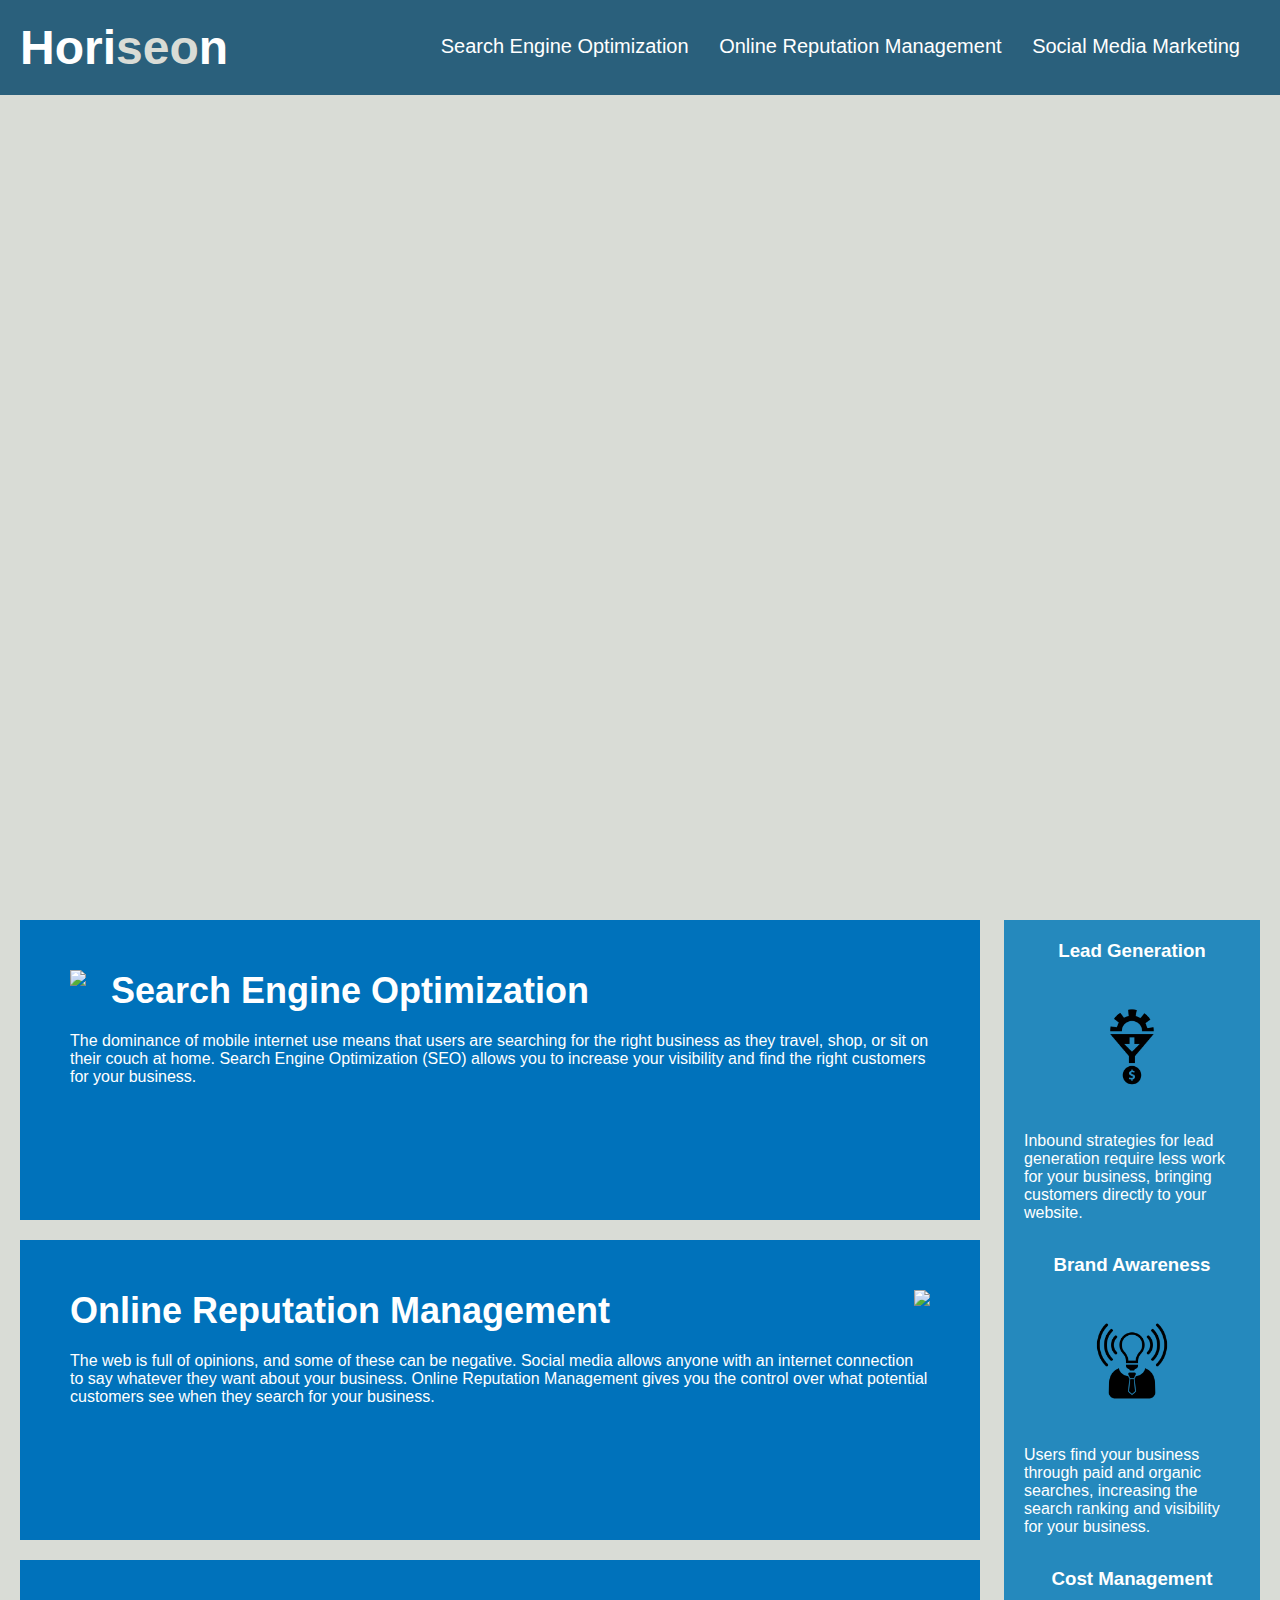
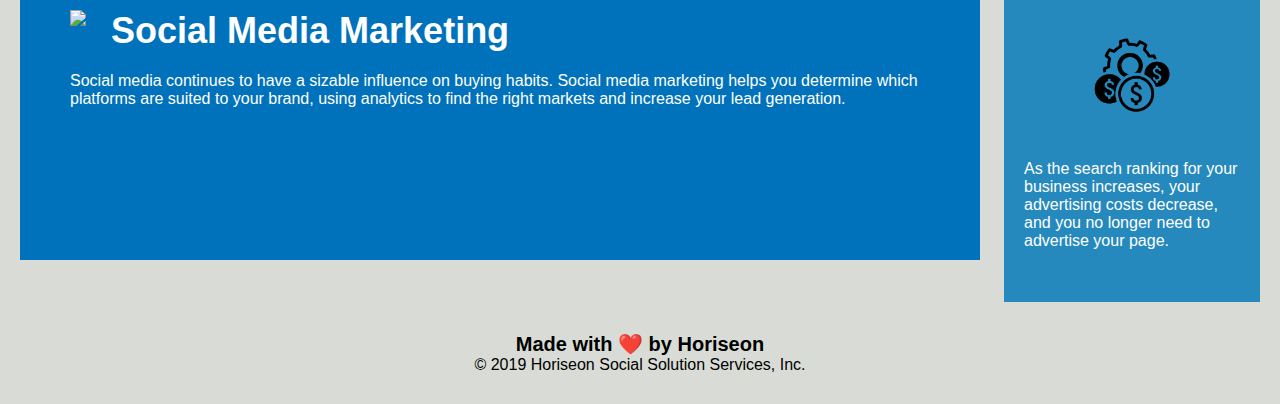
==== Develop/index.html @ 5fba5598 "This is the initial development that is unsolved" ====
<!DOCTYPE html>
<html lang="en-us">

<head>
    <meta charset="UTF-8" />
    <link rel="stylesheet" href="./assets/css/style.css">
    <title>website</title>
</head>

<body>
    <div class="header">
        <h1>Hori<span class="seo">seo</span>n</h1>
        <div>
            <ul>
                <li>
                    <a href="#search-engine-optimization">Search Engine Optimization</a>
                </li>
                <li>
                    <a href="#online-reputation-management">Online Reputation Management</a>
                </li>
                <li>
                    <a href="#social-media-marketing">Social Media Marketing</a>
                </li>
            </ul>
        </div>
    </div>
    <div class="hero"></div>
    <div class="content">
        <div class="search-engine-optimization">
            <img src="./assets/images/search-engine-optimization.jpg" class="float-left" />
            <h2>Search Engine Optimization</h2>
            <p>
                The dominance of mobile internet use means that users are searching for the right business as they travel, shop, or sit on their couch at home. Search Engine Optimization (SEO) allows you to increase your visibility and find the right customers for your business.
            </p>
        </div>
        <div id="online-reputation-management" class="online-reputation-management">
            <img src="./assets/images/online-reputation-management.jpg" class="float-right" />
            <h2>Online Reputation Management</h2>
            <p>
                The web is full of opinions, and some of these can be negative. Social media allows anyone with an internet connection to say whatever they want about your business. Online Reputation Management gives you the control over what potential customers see when they search for your business.
            </p>
        </div>
        <div id="social-media-marketing" class="social-media-marketing">
            <img src="./assets/images/social-media-marketing.jpg" class="float-left" />
            <h2>Social Media Marketing</h2>
            <p>
                Social media continues to have a sizable influence on buying habits. Social media marketing helps you determine which platforms are suited to your brand, using analytics to find the right markets and increase your lead generation.
            </p>
        </div>
    </div>
    <div class="benefits">
        <div class="benefit-lead">
            <h3>Lead Generation</h3>
            <img src="./assets/images/lead-generation.png" />
            <p>
                Inbound strategies for lead generation require less work for your business, bringing customers directly to your website.
            </p>
        </div>
        <div class="benefit-brand">
            <h3>Brand Awareness</h3>
            <img src="./assets/images/brand-awareness.png" />
            <p>
                Users find your business through paid and organic searches, increasing the search ranking and visibility for your business.
            </p>
        </div>
        <div class="benefit-cost">
            <h3>Cost Management</h3>
            <img src="./assets/images/cost-management.png"></img>
            <p>
                As the search ranking for your business increases, your advertising costs decrease, and you no longer need to advertise your page.
            </p>
        </div>
    </div>
    <div class="footer">
        <h2>Made with ❤️️ by Horiseon</h2>
        <p>
            &copy; 2019 Horiseon Social Solution Services, Inc.
        </p>
    </div>
</body>

</html>
---- Develop/assets/css/style.css ----
* {
    box-sizing: border-box;
    padding: 0;
    margin: 0;
}

body {
    background-color: #d9dcd6;
}

.header {
    padding: 20px;
    font-family: 'Trebuchet MS', 'Lucida Sans Unicode', 'Lucida Grande', 'Lucida Sans', Arial, sans-serif;
    background-color: #2a607c;
    color: #ffffff;
}

.header h1 {
    display: inline-block;
    font-size: 48px;
}

.header h1 .seo {
    color: #d9dcd6;
}

.header div {
    padding-top: 15px;
    margin-right: 20px;
    float: right;
    font-family: 'Gill Sans', 'Gill Sans MT', Calibri, 'Trebuchet MS', sans-serif;
    font-size: 20px;
}

.header div ul {
    list-style-type: none;
}

.header div ul li {
    display: inline-block;
    margin-left: 25px;
}

a {
    color: #ffffff;
    text-decoration: none;
}

p {
    font-size: 16px;
}

.hero {
    height: 800px;
    width: 100%;
    margin-bottom: 25px;
    background-image: url("../images/digital-marketing-meeting.jpg");
    background-size: cover;
    background-position: center;
}

.float-left {
    float: left;
    margin-right: 25px;
}

.float-right {
    float: right;
    margin-left: 25px;
}

.content {
    width: 75%;
    display: inline-block;
    margin-left: 20px;
}

.benefits {
    margin-right: 20px;
    padding: 20px;
    clear: both;
    float: right;
    width: 20%;
    height: 100%;
    font-family: 'Gill Sans', 'Gill Sans MT', Calibri, 'Trebuchet MS', sans-serif;
    background-color: #2589bd;
}

.benefit-lead {
    margin-bottom: 32px;
    color: #ffffff;
}

.benefit-brand {
    margin-bottom: 32px;
    color: #ffffff;
}

.benefit-cost {
    margin-bottom: 32px;
    color: #ffffff;
}

.benefit-lead h3 {
    margin-bottom: 10px;
    text-align: center;
}

.benefit-brand h3 {
    margin-bottom: 10px;
    text-align: center;
}

.benefit-cost h3 {
    margin-bottom: 10px;
    text-align: center;
}

.benefit-lead img {
    display: block;
    margin: 10px auto;
    max-width: 150px;
}

.benefit-brand img {
    display: block;
    margin: 10px auto;
    max-width: 150px;
}

.benefit-cost img {
    display: block;
    margin: 10px auto;
    max-width: 150px;
}

.search-engine-optimization {
    margin-bottom: 20px;
    padding: 50px;
    height: 300px;
    font-family: 'Gill Sans', 'Gill Sans MT', Calibri, 'Trebuchet MS', sans-serif;
    background-color: #0072bb;
    color: #ffffff;
}

.online-reputation-management {
    margin-bottom: 20px;
    padding: 50px;
    height: 300px;
    font-family: 'Gill Sans', 'Gill Sans MT', Calibri, 'Trebuchet MS', sans-serif;
    background-color: #0072bb;
    color: #ffffff;
}

.social-media-marketing {
    margin-bottom: 20px;
    padding: 50px;
    height: 300px;
    font-family: 'Gill Sans', 'Gill Sans MT', Calibri, 'Trebuchet MS', sans-serif;
    background-color: #0072bb;
    color: #ffffff;
}

.search-engine-optimization img {
    max-height: 200px;
}

.online-reputation-management img {
    max-height: 200px;
}

.social-media-marketing img {
    max-height: 200px;
}

.search-engine-optimization h2 {
    margin-bottom: 20px;
    font-size: 36px;
}

.online-reputation-management h2 {
    margin-bottom: 20px;
    font-size: 36px;
}

.social-media-marketing h2 {
    margin-bottom: 20px;
    font-size: 36px;
}

.footer {
    padding: 30px;
    clear: both;
    font-family: 'Trebuchet MS', 'Lucida Sans Unicode', 'Lucida Grande', 'Lucida Sans', Arial, sans-serif;
    text-align: center;
}

.footer h2 {
    font-size: 20px;
}
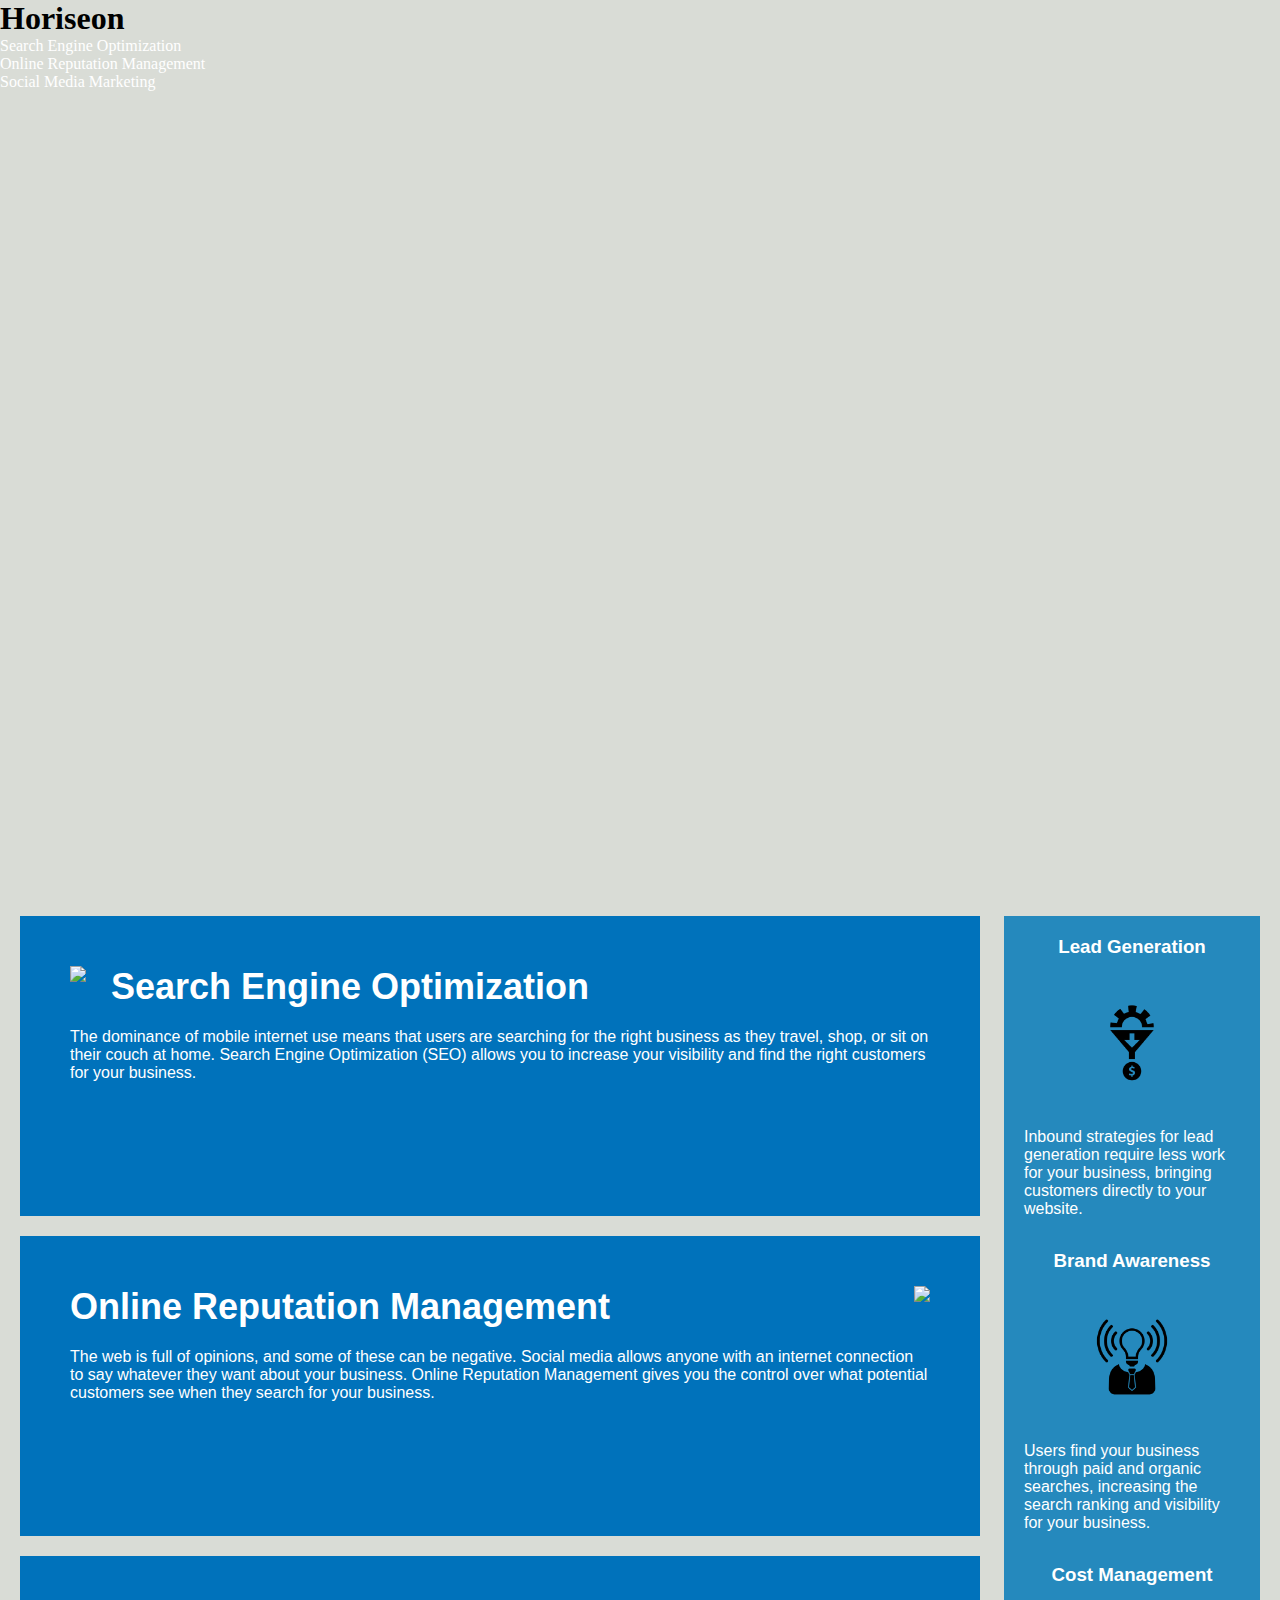
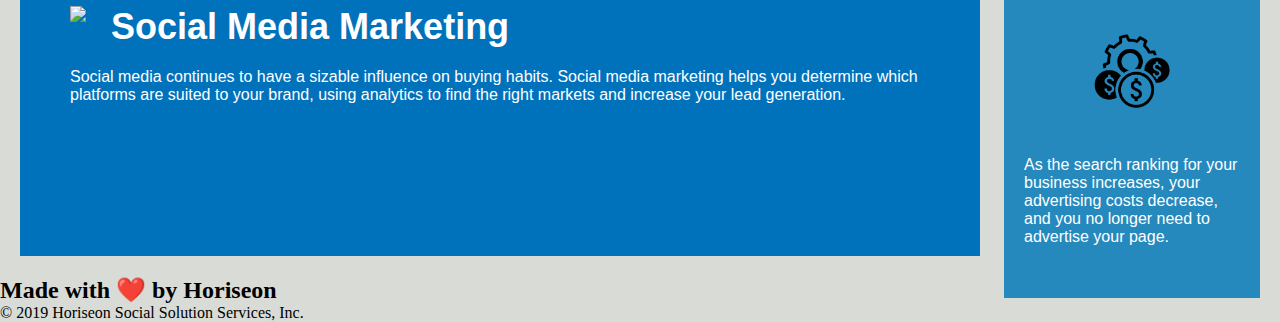
==== commit 3bcf26a1: "Changed HTML tags to semantic" ====
--- a/Develop/index.html
+++ b/Develop/index.html
@@ -8,9 +8,9 @@
 </head>
 
 <body>
-    <div class="header">
+    <header>
         <h1>Hori<span class="seo">seo</span>n</h1>
-        <div>
+        <nav>
             <ul>
                 <li>
                     <a href="#search-engine-optimization">Search Engine Optimization</a>
@@ -22,61 +22,70 @@
                     <a href="#social-media-marketing">Social Media Marketing</a>
                 </li>
             </ul>
-        </div>
-    </div>
+        </nav>
+    </header>
+
+<!--Find a way to expain hero image-->
     <div class="hero"></div>
-    <div class="content">
-        <div class="search-engine-optimization">
+
+    <main class="content">
+        <section class="search-engine-optimization">
             <img src="./assets/images/search-engine-optimization.jpg" class="float-left" />
             <h2>Search Engine Optimization</h2>
             <p>
                 The dominance of mobile internet use means that users are searching for the right business as they travel, shop, or sit on their couch at home. Search Engine Optimization (SEO) allows you to increase your visibility and find the right customers for your business.
             </p>
-        </div>
-        <div id="online-reputation-management" class="online-reputation-management">
+        </section>
+
+        <section id="online-reputation-management" class="online-reputation-management">
             <img src="./assets/images/online-reputation-management.jpg" class="float-right" />
             <h2>Online Reputation Management</h2>
             <p>
                 The web is full of opinions, and some of these can be negative. Social media allows anyone with an internet connection to say whatever they want about your business. Online Reputation Management gives you the control over what potential customers see when they search for your business.
             </p>
-        </div>
-        <div id="social-media-marketing" class="social-media-marketing">
+        </section>
+
+        <section id="social-media-marketing" class="social-media-marketing">
             <img src="./assets/images/social-media-marketing.jpg" class="float-left" />
             <h2>Social Media Marketing</h2>
             <p>
                 Social media continues to have a sizable influence on buying habits. Social media marketing helps you determine which platforms are suited to your brand, using analytics to find the right markets and increase your lead generation.
             </p>
-        </div>
-    </div>
-    <div class="benefits">
-        <div class="benefit-lead">
+        </section>
+    </main>
+
+    <aside class="benefits">
+        <section class="benefit-lead">
             <h3>Lead Generation</h3>
             <img src="./assets/images/lead-generation.png" />
             <p>
                 Inbound strategies for lead generation require less work for your business, bringing customers directly to your website.
             </p>
-        </div>
-        <div class="benefit-brand">
+        </section>
+
+        <section class="benefit-brand">
             <h3>Brand Awareness</h3>
             <img src="./assets/images/brand-awareness.png" />
             <p>
                 Users find your business through paid and organic searches, increasing the search ranking and visibility for your business.
             </p>
-        </div>
-        <div class="benefit-cost">
+        </section>
+
+        <section class="benefit-cost">
             <h3>Cost Management</h3>
             <img src="./assets/images/cost-management.png"></img>
             <p>
                 As the search ranking for your business increases, your advertising costs decrease, and you no longer need to advertise your page.
             </p>
-        </div>
-    </div>
-    <div class="footer">
+        </section>
+    </aside>
+
+    <footer>
         <h2>Made with ❤️️ by Horiseon</h2>
         <p>
             &copy; 2019 Horiseon Social Solution Services, Inc.
         </p>
-    </div>
+    </footer>
 </body>
 
 </html>
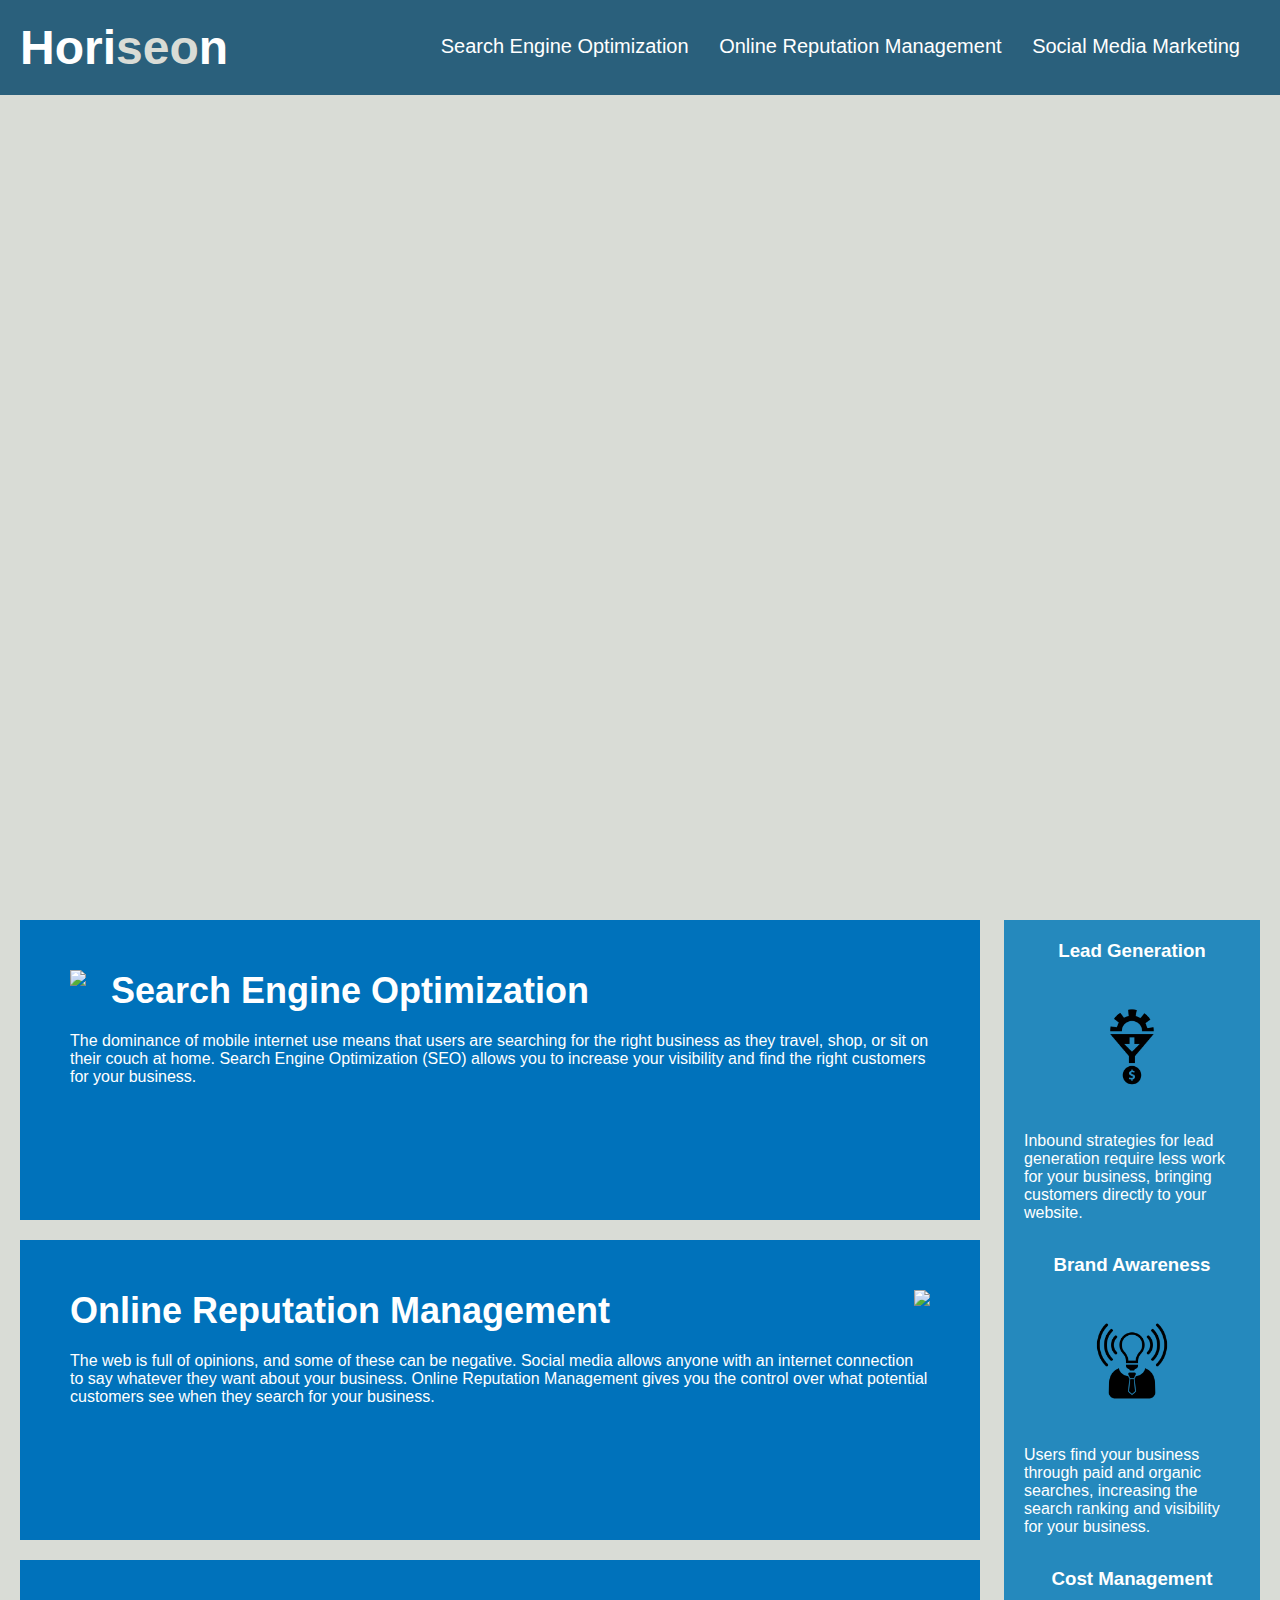
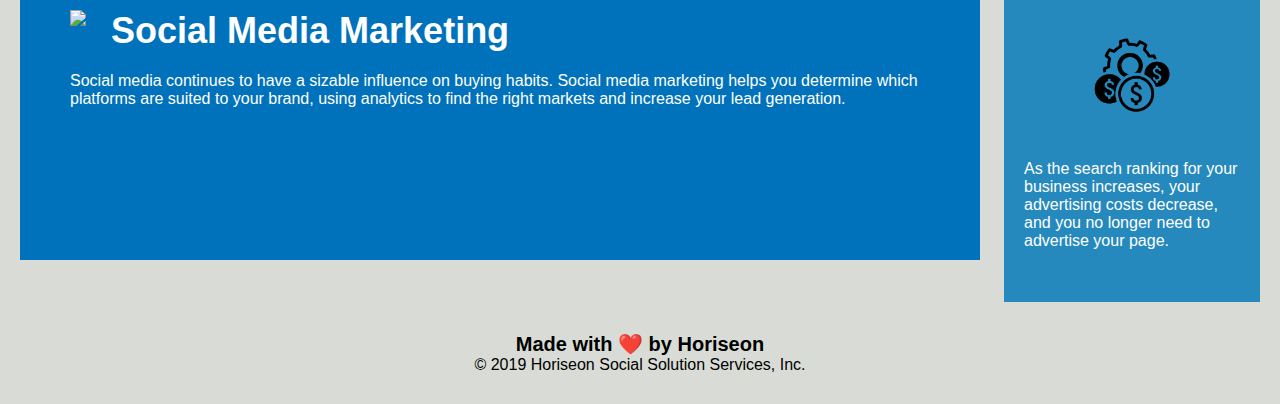
==== commit 6c9255b3: "Updated CSS to fit new HTML tags" ====
--- a/Develop/index.html
+++ b/Develop/index.html
@@ -28,8 +28,8 @@
 <!--Find a way to expain hero image-->
     <div class="hero"></div>
 
-    <main class="content">
-        <section class="search-engine-optimization">
+    <main>
+        <section id="search-engine-optimization">
             <img src="./assets/images/search-engine-optimization.jpg" class="float-left" />
             <h2>Search Engine Optimization</h2>
             <p>
@@ -37,7 +37,7 @@
             </p>
         </section>
 
-        <section id="online-reputation-management" class="online-reputation-management">
+        <section id="online-reputation-management">
             <img src="./assets/images/online-reputation-management.jpg" class="float-right" />
             <h2>Online Reputation Management</h2>
             <p>
@@ -45,7 +45,7 @@
             </p>
         </section>
 
-        <section id="social-media-marketing" class="social-media-marketing">
+        <section id="social-media-marketing">
             <img src="./assets/images/social-media-marketing.jpg" class="float-left" />
             <h2>Social Media Marketing</h2>
             <p>
@@ -54,7 +54,7 @@
         </section>
     </main>
 
-    <aside class="benefits">
+    <aside>
         <section class="benefit-lead">
             <h3>Lead Generation</h3>
             <img src="./assets/images/lead-generation.png" />
--- a/Develop/assets/css/style.css
+++ b/Develop/assets/css/style.css
@@ -8,23 +8,23 @@
     background-color: #d9dcd6;
 }
 
-.header {
+header {
     padding: 20px;
     font-family: 'Trebuchet MS', 'Lucida Sans Unicode', 'Lucida Grande', 'Lucida Sans', Arial, sans-serif;
     background-color: #2a607c;
     color: #ffffff;
 }
 
-.header h1 {
+header h1 {
     display: inline-block;
     font-size: 48px;
 }
 
-.header h1 .seo {
+header h1 .seo {
     color: #d9dcd6;
 }
 
-.header div {
+nav {
     padding-top: 15px;
     margin-right: 20px;
     float: right;
@@ -32,11 +32,11 @@
     font-size: 20px;
 }
 
-.header div ul {
+header nav ul {
     list-style-type: none;
 }
 
-.header div ul li {
+header nav ul li {
     display: inline-block;
     margin-left: 25px;
 }
@@ -69,13 +69,13 @@
     margin-left: 25px;
 }
 
-.content {
+main {
     width: 75%;
     display: inline-block;
     margin-left: 20px;
 }
 
-.benefits {
+aside {
     margin-right: 20px;
     padding: 20px;
     clear: both;
@@ -86,55 +86,23 @@
     background-color: #2589bd;
 }
 
-.benefit-lead {
+aside section {
     margin-bottom: 32px;
     color: #ffffff;
 }
 
-.benefit-brand {
-    margin-bottom: 32px;
-    color: #ffffff;
-}
-
-.benefit-cost {
-    margin-bottom: 32px;
-    color: #ffffff;
-}
-
-.benefit-lead h3 {
+aside section h3 {
     margin-bottom: 10px;
     text-align: center;
 }
 
-.benefit-brand h3 {
-    margin-bottom: 10px;
-    text-align: center;
-}
-
-.benefit-cost h3 {
-    margin-bottom: 10px;
-    text-align: center;
-}
-
-.benefit-lead img {
+aside section img {
     display: block;
     margin: 10px auto;
     max-width: 150px;
 }
 
-.benefit-brand img {
-    display: block;
-    margin: 10px auto;
-    max-width: 150px;
-}
-
-.benefit-cost img {
-    display: block;
-    margin: 10px auto;
-    max-width: 150px;
-}
-
-.search-engine-optimization {
+main section {
     margin-bottom: 20px;
     padding: 50px;
     height: 300px;
@@ -143,58 +111,22 @@
     color: #ffffff;
 }
 
-.online-reputation-management {
-    margin-bottom: 20px;
-    padding: 50px;
-    height: 300px;
-    font-family: 'Gill Sans', 'Gill Sans MT', Calibri, 'Trebuchet MS', sans-serif;
-    background-color: #0072bb;
-    color: #ffffff;
-}
-
-.social-media-marketing {
-    margin-bottom: 20px;
-    padding: 50px;
-    height: 300px;
-    font-family: 'Gill Sans', 'Gill Sans MT', Calibri, 'Trebuchet MS', sans-serif;
-    background-color: #0072bb;
-    color: #ffffff;
-}
-
-.search-engine-optimization img {
+main section img {
     max-height: 200px;
 }
 
-.online-reputation-management img {
-    max-height: 200px;
-}
-
-.social-media-marketing img {
-    max-height: 200px;
-}
-
-.search-engine-optimization h2 {
+main section h2 {
     margin-bottom: 20px;
     font-size: 36px;
 }
 
-.online-reputation-management h2 {
-    margin-bottom: 20px;
-    font-size: 36px;
-}
-
-.social-media-marketing h2 {
-    margin-bottom: 20px;
-    font-size: 36px;
-}
-
-.footer {
+footer {
     padding: 30px;
     clear: both;
     font-family: 'Trebuchet MS', 'Lucida Sans Unicode', 'Lucida Grande', 'Lucida Sans', Arial, sans-serif;
     text-align: center;
 }
 
-.footer h2 {
+footer h2 {
     font-size: 20px;
 }
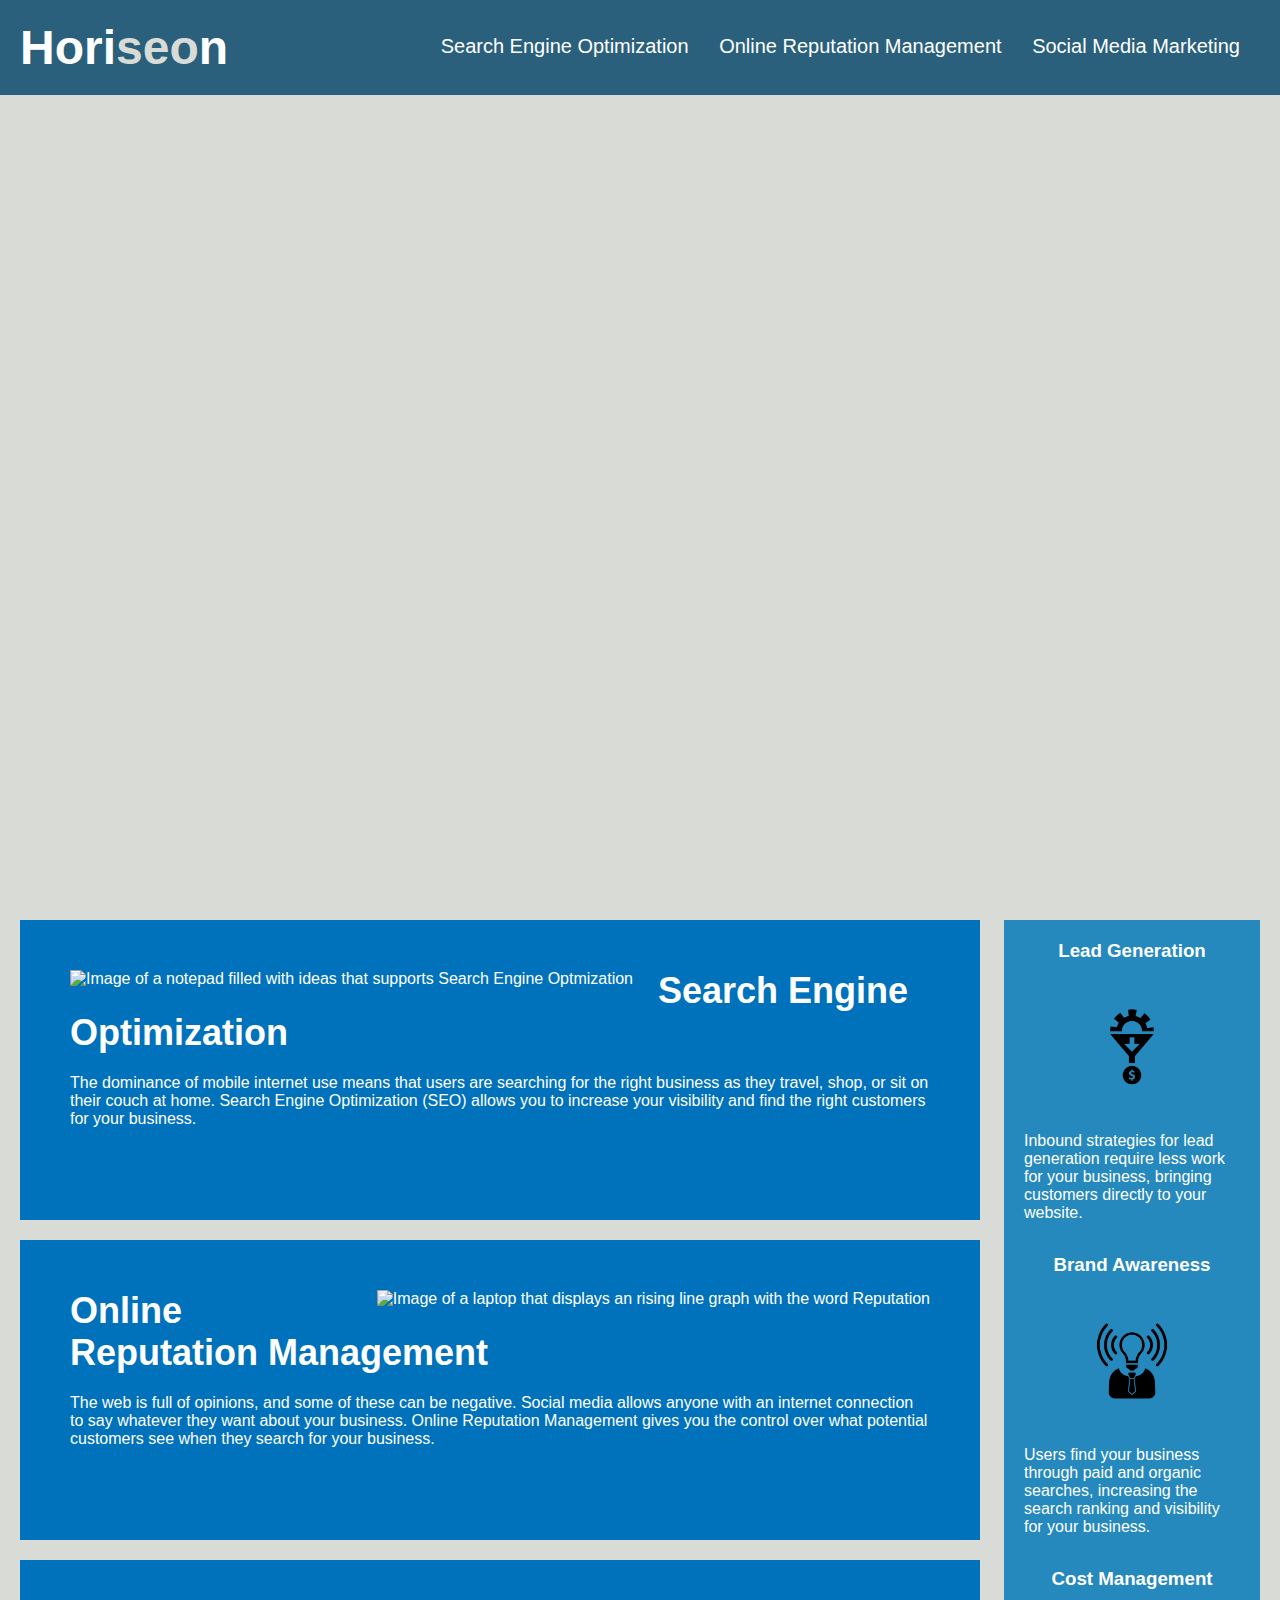
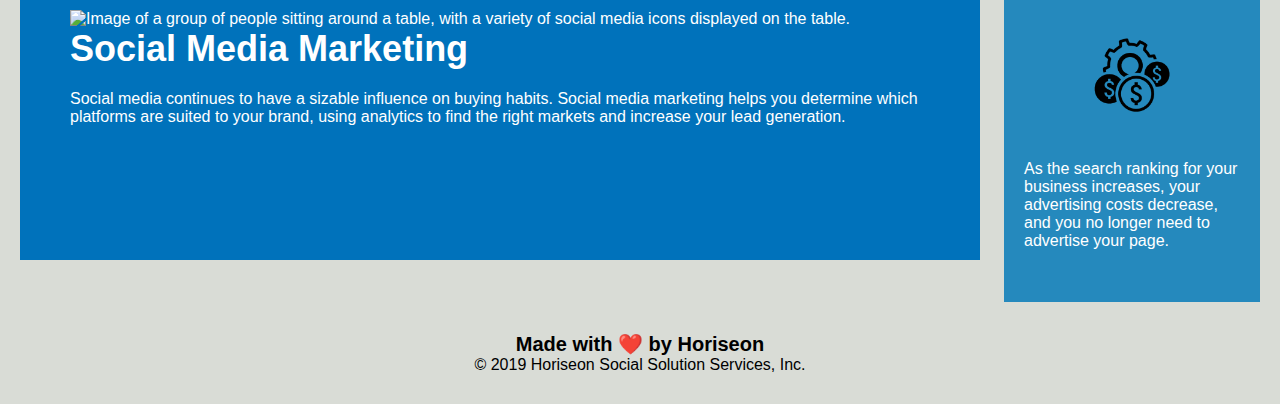
==== commit 3af4d823: "Updated alt attributes" ====
--- a/Develop/index.html
+++ b/Develop/index.html
@@ -9,28 +9,27 @@
 
 <body>
     <header>
-        <h1>Hori<span class="seo">seo</span>n</h1>
+        <h1 alt="Horizon">Hori<span class="seo">seo</span>n</h1>
         <nav>
             <ul>
                 <li>
-                    <a href="#search-engine-optimization">Search Engine Optimization</a>
+                    <a href="#search-engine-optimization" alt="Click here for details on Search Engine Optimization">Search Engine Optimization</a>
                 </li>
                 <li>
-                    <a href="#online-reputation-management">Online Reputation Management</a>
+                    <a href="#online-reputation-management" alt="Click here for details on Online Reputation Management">Online Reputation Management</a>
                 </li>
                 <li>
-                    <a href="#social-media-marketing">Social Media Marketing</a>
+                    <a href="#social-media-marketing" alt="Click here for details on Social Media Marketing">Social Media Marketing</a>
                 </li>
             </ul>
         </nav>
     </header>
 
-<!--Find a way to expain hero image-->
-    <div class="hero"></div>
+    <div class="hero" alt="Image of conference room meeting"></div>
 
     <main>
         <section id="search-engine-optimization">
-            <img src="./assets/images/search-engine-optimization.jpg" class="float-left" />
+            <img src="./assets/images/search-engine-optimization.jpg" class="float-left" alt="Image of a notepad filled with ideas that supports Search Engine Optmization"/>
             <h2>Search Engine Optimization</h2>
             <p>
                 The dominance of mobile internet use means that users are searching for the right business as they travel, shop, or sit on their couch at home. Search Engine Optimization (SEO) allows you to increase your visibility and find the right customers for your business.
@@ -38,7 +37,7 @@
         </section>
 
         <section id="online-reputation-management">
-            <img src="./assets/images/online-reputation-management.jpg" class="float-right" />
+            <img src="./assets/images/online-reputation-management.jpg" class="float-right" alt="Image of a laptop that displays an rising line graph with the word Reputation"/>
             <h2>Online Reputation Management</h2>
             <p>
                 The web is full of opinions, and some of these can be negative. Social media allows anyone with an internet connection to say whatever they want about your business. Online Reputation Management gives you the control over what potential customers see when they search for your business.
@@ -46,7 +45,7 @@
         </section>
 
         <section id="social-media-marketing">
-            <img src="./assets/images/social-media-marketing.jpg" class="float-left" />
+            <img src="./assets/images/social-media-marketing.jpg" class="float-left" alt="Image of a group of people sitting around a table, with a variety of social media icons displayed on the table." />
             <h2>Social Media Marketing</h2>
             <p>
                 Social media continues to have a sizable influence on buying habits. Social media marketing helps you determine which platforms are suited to your brand, using analytics to find the right markets and increase your lead generation.
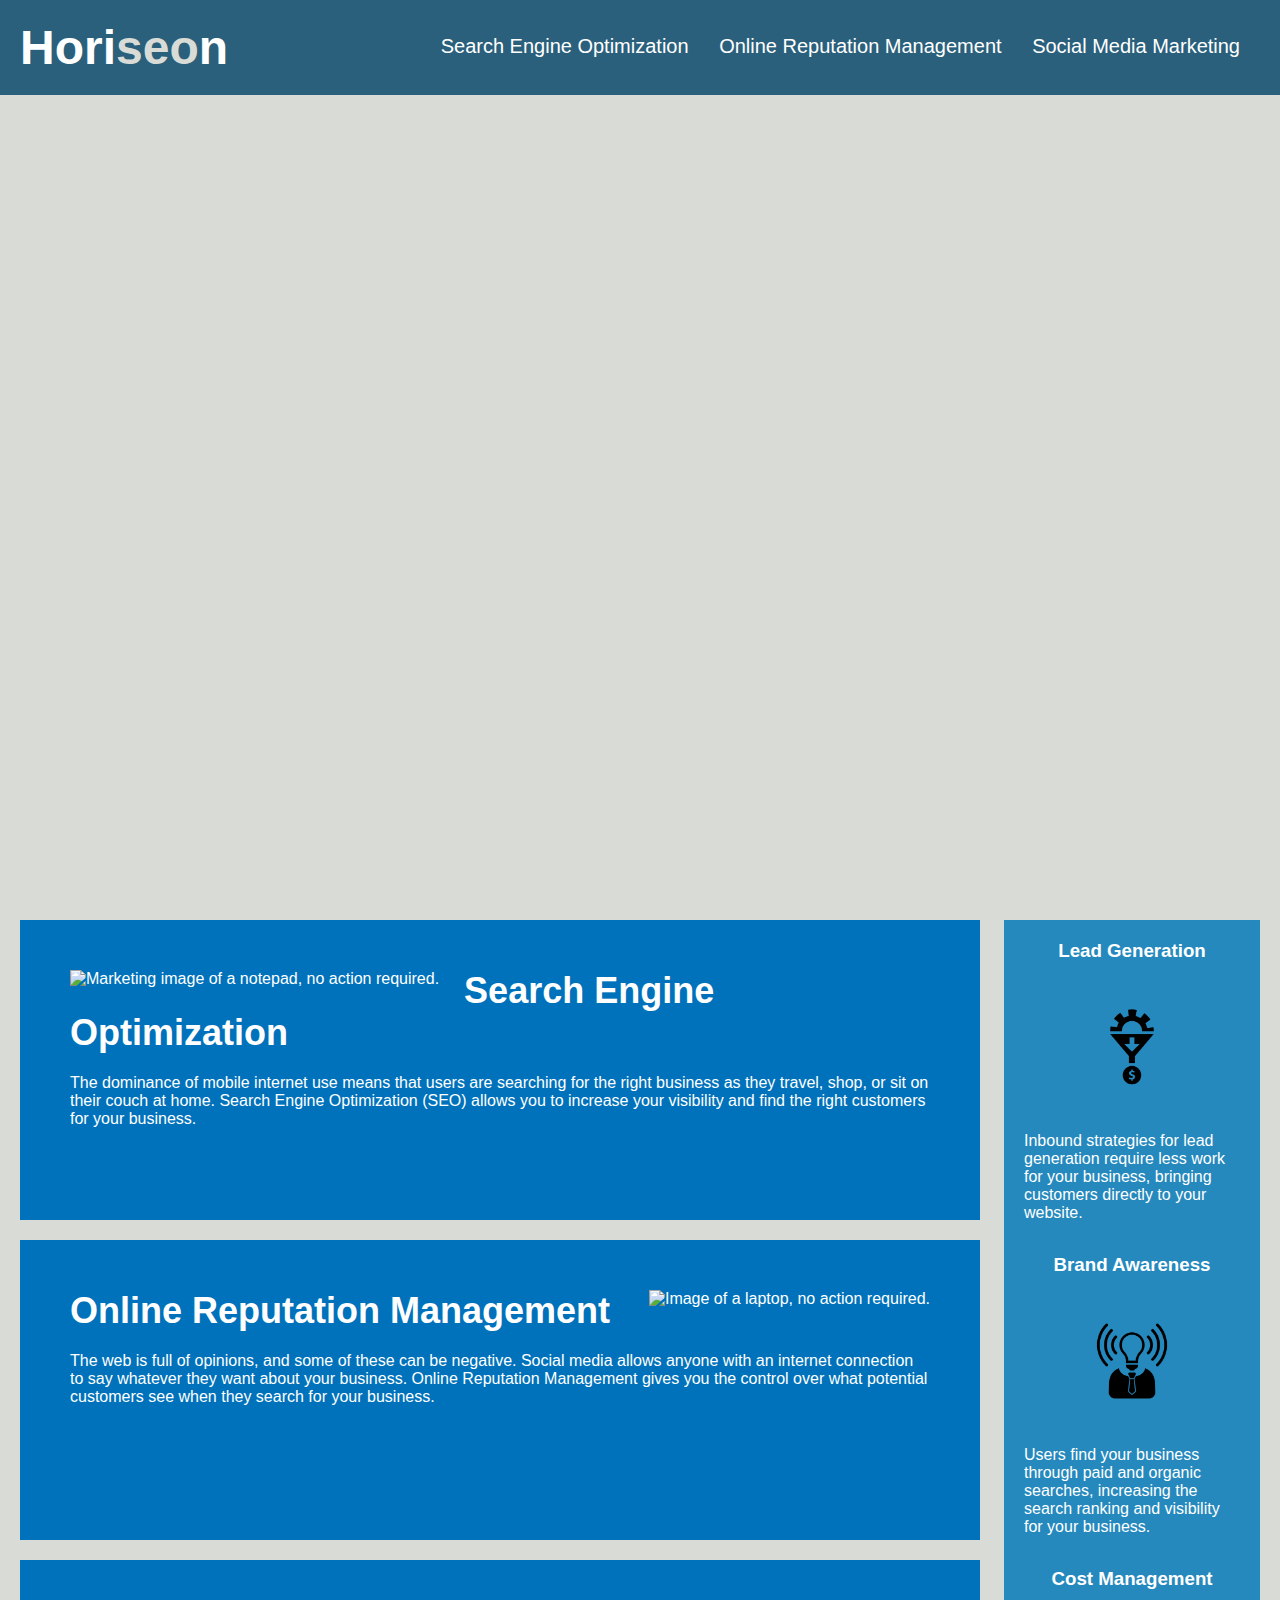
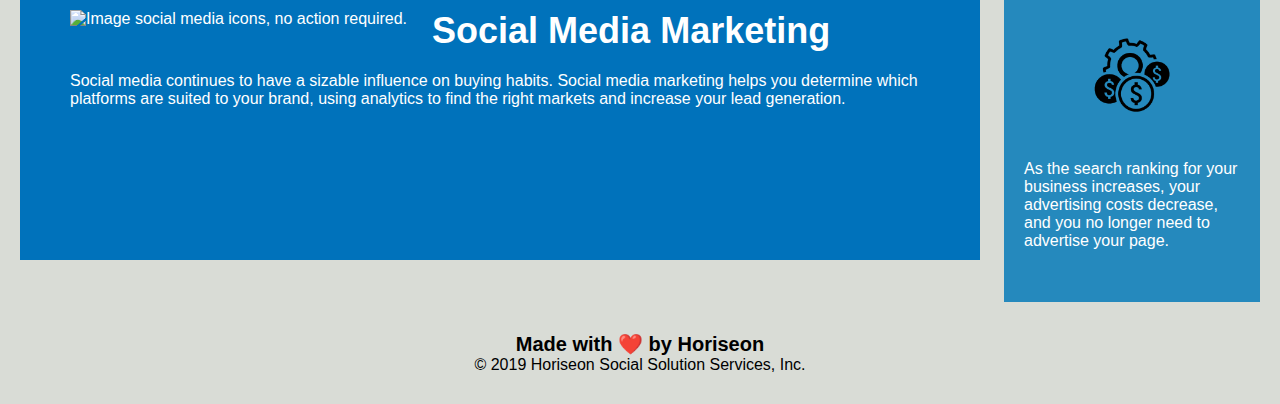
==== commit 103c6670: "upadated h1, alt attribute's, css elements, and added aria labels" ====
--- a/Develop/index.html
+++ b/Develop/index.html
@@ -4,32 +4,32 @@
 <head>
     <meta charset="UTF-8" />
     <link rel="stylesheet" href="./assets/css/style.css">
-    <title>website</title>
+    <title>Horiseon Social Solution Services</title>
 </head>
 
 <body>
     <header>
-        <h1 alt="Horizon">Hori<span class="seo">seo</span>n</h1>
+        <h1 alt="Horizon, spelt H O R I S E O N. S E O is a ply on words for Search Engine Optimization">Hori<span class="seo">seo</span>n</h1>
         <nav>
             <ul>
                 <li>
-                    <a href="#search-engine-optimization" alt="Click here for details on Search Engine Optimization">Search Engine Optimization</a>
+                    <a href="#search-engine-optimization" aria-label="Click here for details on Search Engine Optimization">Search Engine Optimization</a>
                 </li>
                 <li>
-                    <a href="#online-reputation-management" alt="Click here for details on Online Reputation Management">Online Reputation Management</a>
+                    <a href="#online-reputation-management" aria-label="Click here for details on Online Reputation Management">Online Reputation Management</a>
                 </li>
                 <li>
-                    <a href="#social-media-marketing" alt="Click here for details on Social Media Marketing">Social Media Marketing</a>
+                    <a href="#social-media-marketing" aria-label="Click here for details on Social Media Marketing">Social Media Marketing</a>
                 </li>
             </ul>
         </nav>
     </header>
 
-    <div class="hero" alt="Image of conference room meeting"></div>
+    <div class="hero" alt="Image of conference room meeting, no action required."></div>
 
     <main>
         <section id="search-engine-optimization">
-            <img src="./assets/images/search-engine-optimization.jpg" class="float-left" alt="Image of a notepad filled with ideas that supports Search Engine Optmization"/>
+            <img src="./assets/images/search-engine-optimization.jpg" aria-label="decorative" class="float-left" alt="Marketing image of a notepad, no action required."/>
             <h2>Search Engine Optimization</h2>
             <p>
                 The dominance of mobile internet use means that users are searching for the right business as they travel, shop, or sit on their couch at home. Search Engine Optimization (SEO) allows you to increase your visibility and find the right customers for your business.
@@ -37,7 +37,7 @@
         </section>
 
         <section id="online-reputation-management">
-            <img src="./assets/images/online-reputation-management.jpg" class="float-right" alt="Image of a laptop that displays an rising line graph with the word Reputation"/>
+            <img src="./assets/images/online-reputation-management.jpg" aria-label="decorative" class="float-right" alt="Image of a laptop, no action required."/>
             <h2>Online Reputation Management</h2>
             <p>
                 The web is full of opinions, and some of these can be negative. Social media allows anyone with an internet connection to say whatever they want about your business. Online Reputation Management gives you the control over what potential customers see when they search for your business.
@@ -45,7 +45,7 @@
         </section>
 
         <section id="social-media-marketing">
-            <img src="./assets/images/social-media-marketing.jpg" class="float-left" alt="Image of a group of people sitting around a table, with a variety of social media icons displayed on the table." />
+            <img src="./assets/images/social-media-marketing.jpg" aria-label="decorative" class="float-left" alt="Image social media icons, no action required." />
             <h2>Social Media Marketing</h2>
             <p>
                 Social media continues to have a sizable influence on buying habits. Social media marketing helps you determine which platforms are suited to your brand, using analytics to find the right markets and increase your lead generation.
--- a/Develop/assets/css/style.css
+++ b/Develop/assets/css/style.css
@@ -20,7 +20,7 @@
     font-size: 48px;
 }
 
-header h1 .seo {
+.seo {
     color: #d9dcd6;
 }
 
@@ -32,11 +32,11 @@
     font-size: 20px;
 }
 
-header nav ul {
+nav ul {
     list-style-type: none;
 }
 
-header nav ul li {
+nav ul li {
     display: inline-block;
     margin-left: 25px;
 }
@@ -75,6 +75,24 @@
     margin-left: 20px;
 }
 
+main section {
+    margin-bottom: 20px;
+    padding: 50px;
+    height: 300px;
+    font-family: 'Gill Sans', 'Gill Sans MT', Calibri, 'Trebuchet MS', sans-serif;
+    background-color: #0072bb;
+    color: #ffffff;
+}
+
+main section img {
+    max-height: 200px;
+}
+
+main section h2 {
+    margin-bottom: 20px;
+    font-size: 36px;
+}
+
 aside {
     margin-right: 20px;
     padding: 20px;
@@ -102,24 +120,6 @@
     max-width: 150px;
 }
 
-main section {
-    margin-bottom: 20px;
-    padding: 50px;
-    height: 300px;
-    font-family: 'Gill Sans', 'Gill Sans MT', Calibri, 'Trebuchet MS', sans-serif;
-    background-color: #0072bb;
-    color: #ffffff;
-}
-
-main section img {
-    max-height: 200px;
-}
-
-main section h2 {
-    margin-bottom: 20px;
-    font-size: 36px;
-}
-
 footer {
     padding: 30px;
     clear: both;
